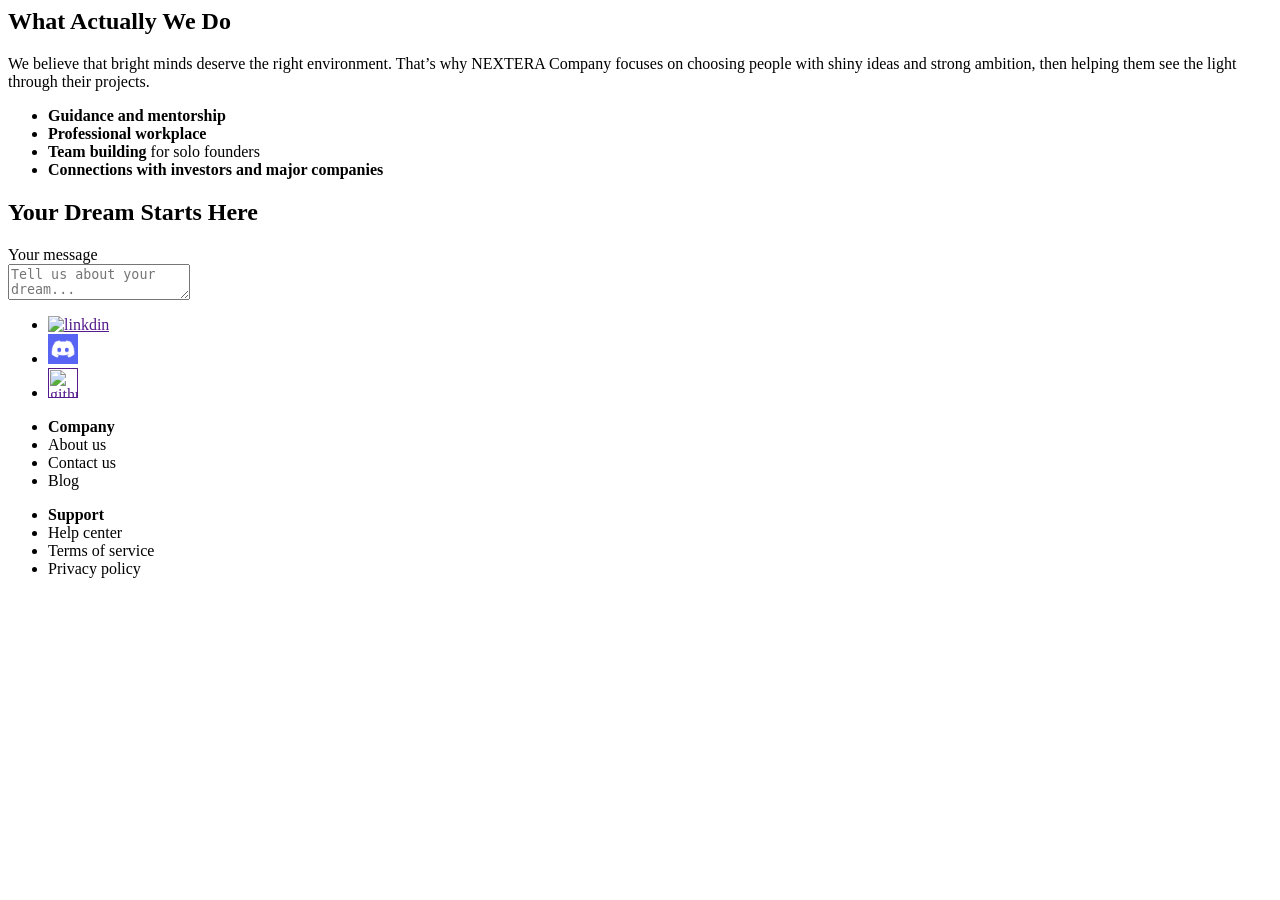
==== page2.html @ aceeec3a "edit" ====
<html>
    <body>
    <div  class="features">
      <h2>What Actually We Do</h2>
    <p>
      
       We believe that bright minds deserve the right environment.
        That’s why NEXTERA Company focuses on choosing people with
        shiny ideas and strong ambition, then helping them see the
        light through their projects.
        </p>

         <ul>
        <li><strong>Guidance and mentorship</strong></li>
        <li><strong>Professional workplace</strong></li>
        <li><strong>Team building</strong> for solo founders</li>
        <li><strong>Connections with investors and major companies</strong></li>
         </ul>

     
  
  </div>

    <div class="textera">
       <h2>Your Dream Starts Here</h2>
   <form>
        <label for="message">Your message</label><br>
        <textarea id="message" maxlength="500"
          placeholder="Tell us about your dream..."></textarea>
      </form>
    </div>

  </main>

<nav> 
  <ul class="links">
    <li><a href=""> <img src="" alt="linkdin"></a>
   
  
    <li><a href=""> <img src="/pics/تحميل تطبيق discord برابط apk للاندرويد و الآيفون آخر تحديث 2023.jpg" alt="discord" width="30px"></a></li>
   
    <li><a href=""><img src="" alt="github" width="30px"></a></li>
    </ul>
    
  <ul class="imp">
        <li><strong>Company</strong></li>
        <li>About us</li>
        <li>Contact us</li>
        <li>Blog</li>
      </ul>

      <ul class="second">
        <li><strong>Support</strong></li>
        <li>Help center</li>
        <li>Terms of service</li>
        <li>Privacy policy</li>
      </ul>
    </nav>
  </footer>
  </body>
  </html>
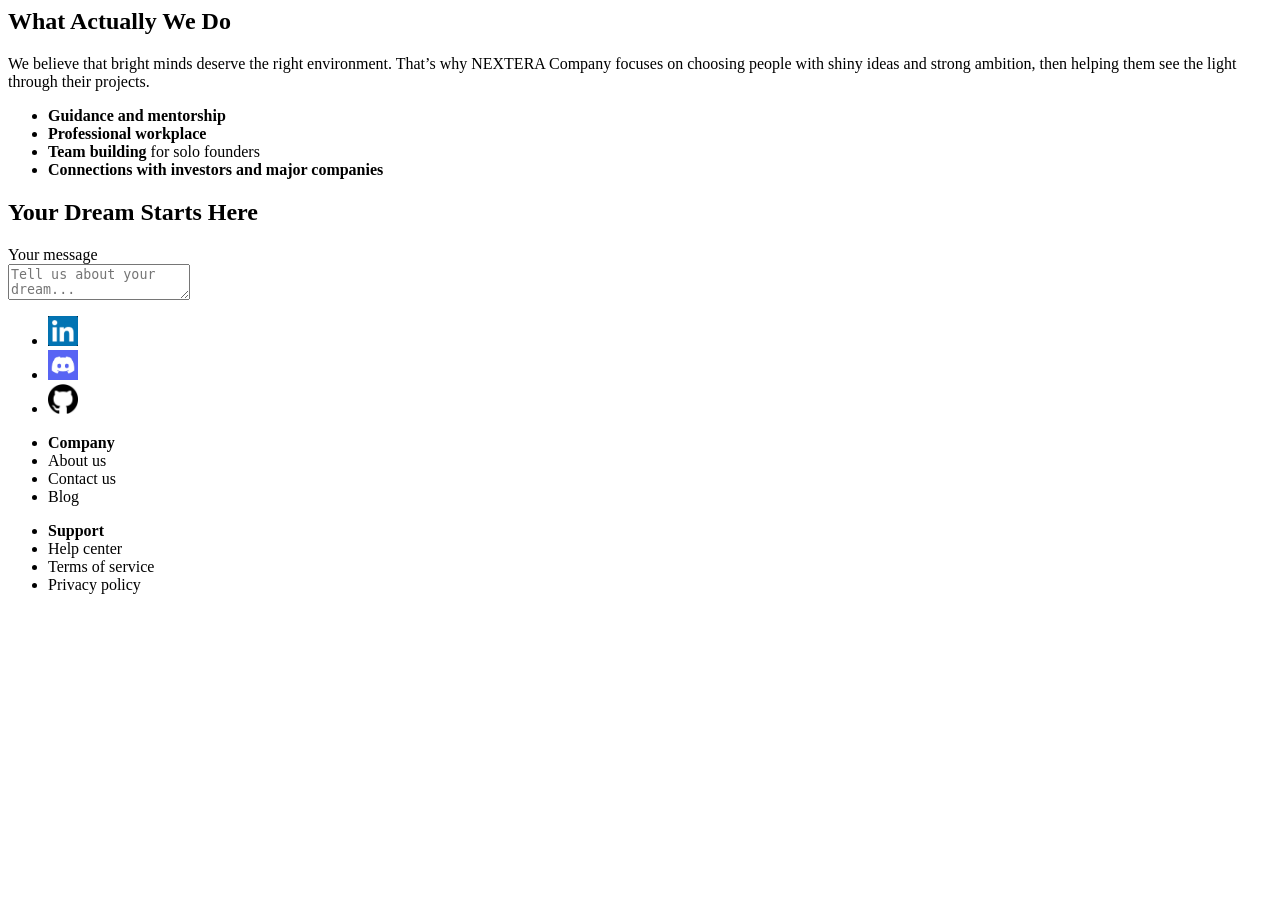
==== commit 643f3757: "fix" ====
--- a/page2.html
+++ b/page2.html
@@ -34,12 +34,12 @@
 
 <nav> 
   <ul class="links">
-    <li><a href=""> <img src="" alt="linkdin"></a>
+    <li><a href=""> <img src="/pics/linkdin.jpg" alt="linkdin" width="30px"></a>
    
   
-    <li><a href=""> <img src="/pics/تحميل تطبيق discord برابط apk للاندرويد و الآيفون آخر تحديث 2023.jpg" alt="discord" width="30px"></a></li>
+    <li><a href=""> <img src="/pics/discord.jpg" alt="discord" width="30px"></a></li>
    
-    <li><a href=""><img src="" alt="github" width="30px"></a></li>
+    <li><a href=""><img src="/pics/github.jpg" alt="github" width="30px"></a></li>
     </ul>
     
   <ul class="imp">
